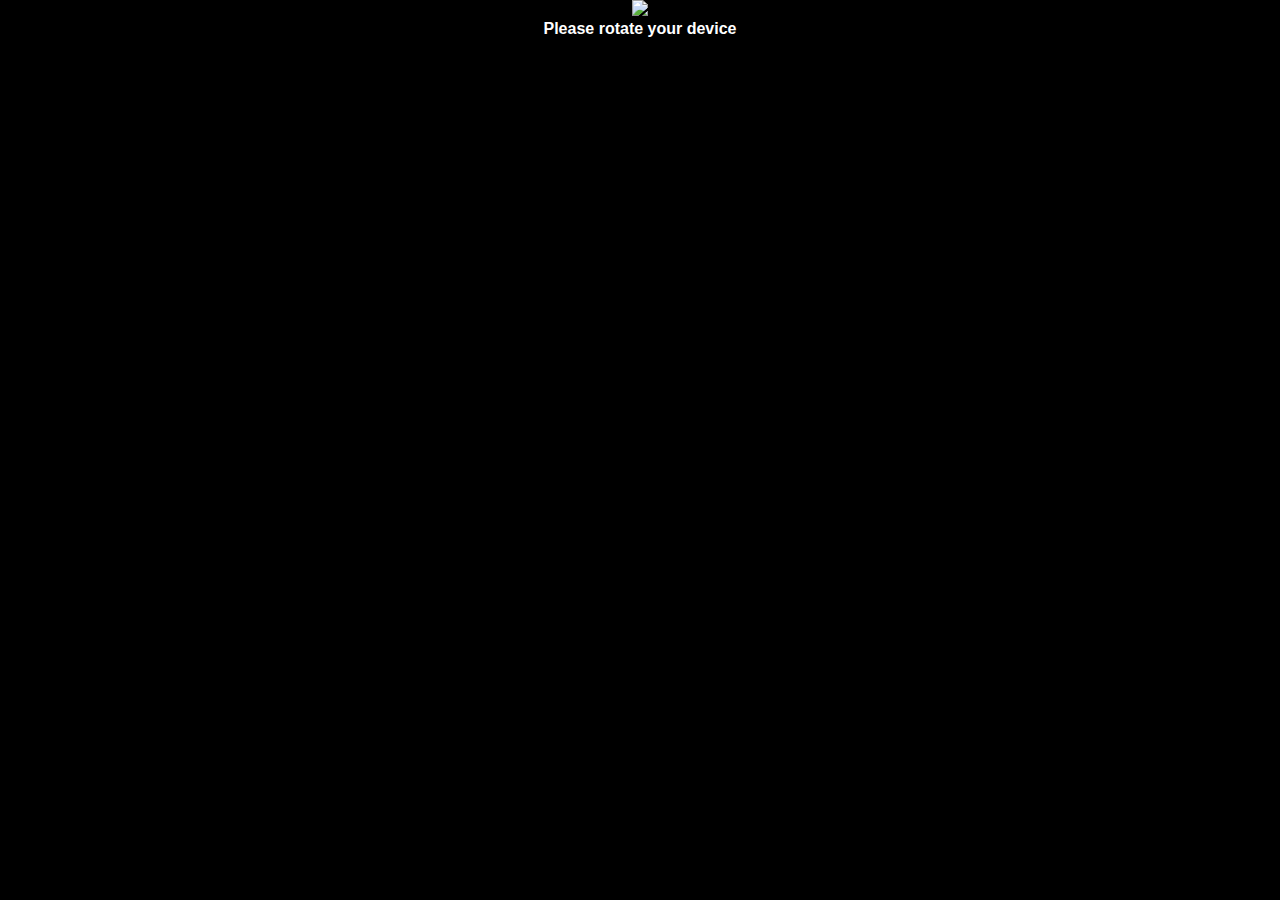
==== www/index.html @ 2c0f483c "Add files via upload" ====
<!DOCTYPE html>
<html>
<head>
	<title>786</title>
	<meta name="viewport" content="target-densitydpi=device-dpi, width=device-width, initial-scale=1.0, minimum-scale=1.0, maximum-scale=1.0" />
	<meta name="apple-mobile-web-app-capable" content="yes" />
	<meta http-equiv="Content-Type" content="text/html;charset=utf-8" />
	<meta http-equiv="x-ua-compatible" content="IE=edge" />
	<link rel="stylesheet" type="text/css" href="css/font.css" />

	<style>
		@-ms-viewport { width: device-width; }
		@media only screen and (min-device-width: 800px) { html { overflow:hidden; } }
		html { height:100%; }
		body { height:100%; overflow:hidden; margin:0; padding:0; font-family:Iranian_Sans,tahoma, Helvetica, sans-serif; font-size:16px; color:#FFFFFF; background-color:#000000;text-align:center; }
		#back_to_home{max-width:115px;width:27%;position: absolute;top: 0px;left: 0px;cursor: pointer;}
		#back_to_home img{width:100%;}
		#pre_load{height:100%;width:100%;display:none;overflow:hidden; margin:0; padding:0;position: absolute;top: 0px;left: 0px;background-color:#000000;text-align:center;z-index: 9999999;}
	</style>
	<script src="js/jquery-2.2.2.min.js"></script>
	<script src="phonegap.js"></script>
	<script src="js/jquery.slides.min.js"></script>
	
	<script>
		function getParameterByName(name) {
			name = name.replace(/[\[]/, "\\[").replace(/[\]]/, "\\]");
			var regex = new RegExp("[\\?&]" + name + "=([^&#]*)"),
				results = regex.exec(location.search);
			return results == null ? "" : decodeURIComponent(results[1].replace(/\+/g, " "));
		}
		function init() {		
			console.log('SMGROUP ::::::::::::::::::::::::::::::::::::    start init()');
			document.addEventListener("deviceready", onDeviceReady, false);
			//alert("target:" + getParameterByName("target"));
		}
		function onDeviceReady() {
			//alert(screen.orientation);
			//alert(screen.orientation);
			setTimeout(function(){
				if (window.DeviceOrientationEvent)
				{
						//document.getElementById("gyro").innerHTML = "gyro : supported";  
						window.addEventListener("deviceorientation", function(event) {
							//document.getElementById("gyro").innerHTML = "ddd" + event.beta;
							if (((event.beta > 45 ) && (event.beta < 135)) || ((event.beta < -45 ) && (event.beta > -135)))
							{

							}
							else
							{
								//document.getElementById("gyro").innerHTML = "AAAAAAAAAAAAAAAAAAAAAAAAAAAAAAA" + event.beta;
								go_now();
							}
						}, true);
				}
				else
				{
					go_now();
				}
			}, 3500);
			setTimeout(function(){
				navigator.splashscreen.hide();
			}, 2500);
			setTimeout(function(){
				
				window.brightness = cordova.require("cordova.plugin.Brightness.Brightness");
				setBrightness(1);
				brightness.setKeepScreenOn(true);
				/*
				var orientation = getParameterByName("orientation");
				var target		= getParameterByName("target");
				if(target != "")
				{
					if(orientation == "portrait")
						screen.lockOrientation('portrait');
					else(orientation == "landscape")
						screen.lockOrientation('landscape');
					window.location.href=target;
				}
				else
				{
					screen.lockOrientation('portrait');
					window.location.href='index.html';
				}
				*/
			}, 500);
			function setBrightness(value) {
				// value should be float in range from 0 to 1.
				brightness.setBrightness(value, win, fail);
			}
			function getBrightness() {
				// win([-1,0-1]) float 0-1 is a brightness level, -1 represents a system default
				brightness.getBrightness( win, fail);
			}
			function win(status) {
				//alert('Message: ' + status);
			}
			function fail(status) {
				//alert('Error: ' + status);
			}
		}
		$(document).ready(function() {
			setTimeout(function(){
				var temp_height = $(window).height();
				var temp_height2 = $("#center").height();
				var temp_height3 = ((temp_height - temp_height2)/2)*0.5;				
				$("#center").css("margin-top", temp_height3 + "px");
			}, 10);
		});
		
		function go_now() {
			$("#pre_load").css("display","block");
			
			setTimeout(function(){
				navigator.vibrate = navigator.vibrate || navigator.webkitVibrate || navigator.mozVibrate || navigator.msVibrate;
				if (navigator.vibrate) {
					navigator.vibrate(500);
				}
				
				if(window.localStorage.getItem('pano_localPath') == null)
					var target = "download.html";
				else
					var target		= window.localStorage.getItem('pano_localPath') + "/" + "vtour-locale.html";
					
				//alert(target);
				
				screen.lockOrientation('landscape');
				window.location.href=target;
			}, 10);
		}
	</script>
</head>
<body onload="init();" style='direction:rtl;text-align: center; font-family: sans-serif; font-size: 16px;font-weight:bold;' >
	<div id="pre_load" ></div>
	<div id="center">
		<div id="gyro"></div>
		<img src="images/rotate.gif" style="margin:0 auto;width:100%;max-width:400px;">
		<br/>
		Please rotate your device
	</div>	
	<a href="#" style='direction:rtl;text-align: center; font-family: sans-serif; font-size: 15px; position: absolute; top: 0px; left: 0px; right: 0px; bottom: 0px; margin: auto; vertical-align: middle; width: 100%; color: white; text-decoration: none; display: block; height: 48px;'>

	</a>
</body>
</html>
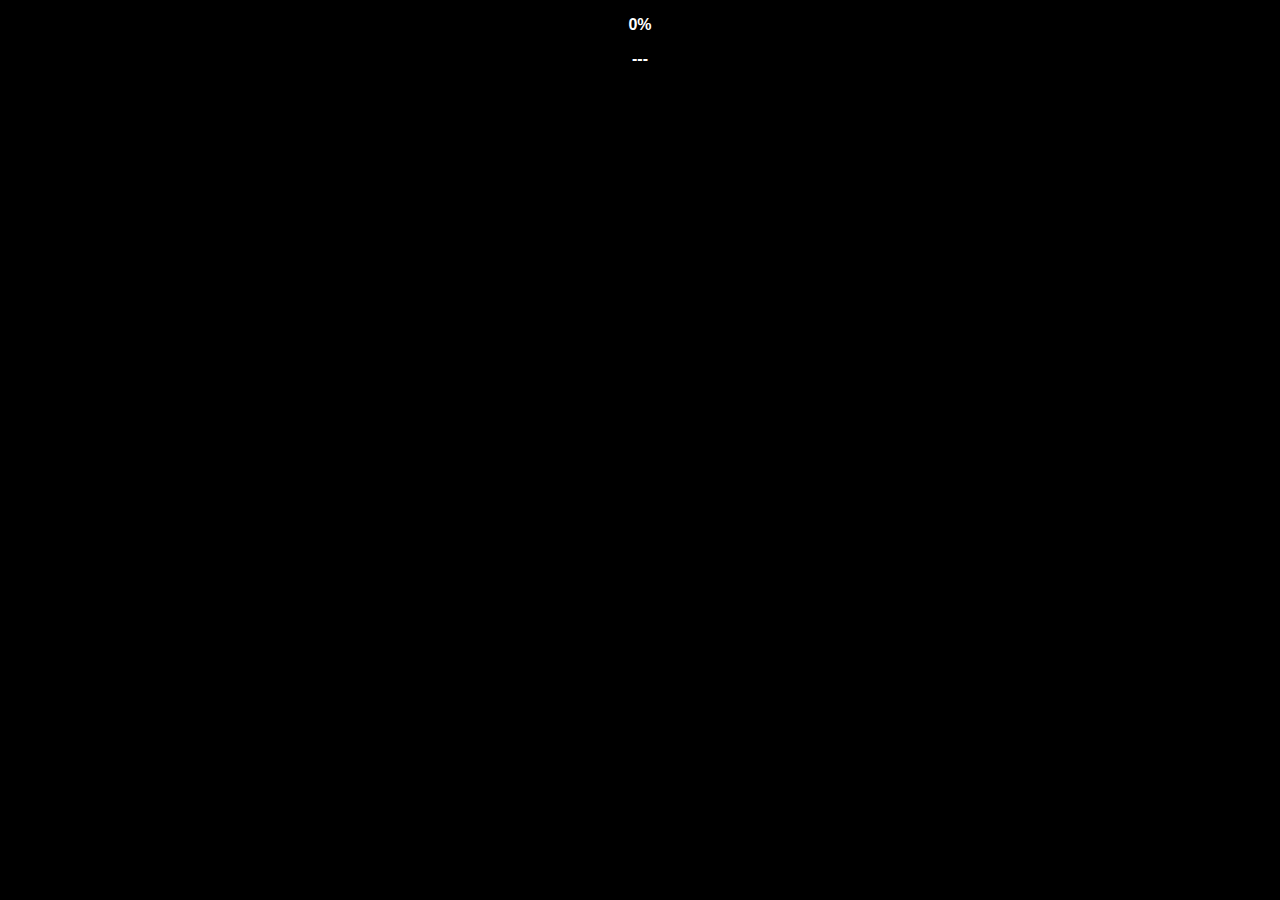
==== commit 64d064a7: "66" ====
--- a/www/index.html
+++ b/www/index.html
@@ -15,7 +15,6 @@
 		body { height:100%; overflow:hidden; margin:0; padding:0; font-family:Iranian_Sans,tahoma, Helvetica, sans-serif; font-size:16px; color:#FFFFFF; background-color:#000000;text-align:center; }
 		#back_to_home{max-width:115px;width:27%;position: absolute;top: 0px;left: 0px;cursor: pointer;}
 		#back_to_home img{width:100%;}
-		#pre_load{height:100%;width:100%;display:none;overflow:hidden; margin:0; padding:0;position: absolute;top: 0px;left: 0px;background-color:#000000;text-align:center;z-index: 9999999;}
 	</style>
 	<script src="js/jquery-2.2.2.min.js"></script>
 	<script src="phonegap.js"></script>
@@ -37,26 +36,107 @@
 			//alert(screen.orientation);
 			//alert(screen.orientation);
 			setTimeout(function(){
-				if (window.DeviceOrientationEvent)
-				{
-						//document.getElementById("gyro").innerHTML = "gyro : supported";  
-						window.addEventListener("deviceorientation", function(event) {
-							//document.getElementById("gyro").innerHTML = "ddd" + event.beta;
-							if (((event.beta > 45 ) && (event.beta < 135)) || ((event.beta < -45 ) && (event.beta > -135)))
-							{
+				//document.getElementById("gyro").innerHTML = "786";
+				document.getElementById("gyro").innerHTML = "786" + "<br/>" + document.getElementById("gyro").innerHTML;
 
-							}
-							else
-							{
-								//document.getElementById("gyro").innerHTML = "AAAAAAAAAAAAAAAAAAAAAAAAAAAAAAA" + event.beta;
-								go_now();
-							}
-						}, true);
-				}
-				else
-				{
-					go_now();
-				}
+
+
+
+
+
+/*
+if(window.localStorage.getItem('download_address') == null){
+	//window.requestFileSystem(LocalFileSystem.TEMPORARY, 0, 
+	window.requestFileSystem(LocalFileSystem.PERSISTENT, 0, 
+		function(fs) {
+			window.localStorage.setItem('download_address',fs.root.toURL());
+			alert(window.localStorage.getItem('download_address'));
+		}, function(e) {
+			alert('failed to get fs');
+			alert(JSON.stringify(e));
+		}
+	);
+}
+else
+	alert(window.localStorage.getItem('download_address'));
+*/
+var fileName  = "www.zip";
+var uriString = "http://demo.panotools.eu/temp/www.zip";
+window.requestFileSystem(LocalFileSystem.PERSISTENT, 0, function(fileSystem) {
+	window.localStorage.setItem('download_address',fileSystem.root.toURL());
+	alert(window.localStorage.getItem('download_address'));
+	
+	fileSystem.root.getFile(fileName, { create: true }, function (newFile) {
+		downloadFile(uriString, newFile);
+	});
+});
+
+var stopDownload;
+stopDownload = function () {
+	downloadPromise && downloadPromise.cancel();
+}
+var getFileInfo;
+getFileInfo = function () {
+	window.requestFileSystem(LocalFileSystem.PERSISTENT, 0, function (fileSystem) {
+		fileSystem.root.getFile(fileName, { create: true }, function (fileEntry) {
+			fileEntry.file(function (meta) {
+				document.getElementById('lblFileInfo').innerHTML =
+					"Modified: " + meta.lastModifiedDate + "<br/>" +
+					"size: " + meta.size;
+			});
+		}, function(error) {
+			document.getElementById('lblFileInfo').innerHTML = "error: " + error;
+		});
+	});
+}
+var downloadFile;
+downloadFile = function(uriString, targetFile) {
+
+	var lblProgress = document.getElementById('lblProgress');
+
+	var complete = function() {
+		lblProgress.innerHTML = 'Done';
+										zip.unzip( window.localStorage.getItem('download_address') + '/www.zip', window.localStorage.getItem('download_address') + '/', function(d) {
+										   alert(d); 
+										}, function(d) {
+										   document.getElementById('progressbar').innerHTML = Math.round((progressEvent.loaded / progressEvent.total) * 100);
+										});
+	};
+	var error = function (err) {
+		console.log('Error: ' + err);
+		lblProgress.innerHTML = 'Error: ' + err;
+	};
+	var progress = function(progress) {
+		lblProgress.innerHTML = (100 * progress.bytesReceived / progress.totalBytesToReceive) + '%';
+	};
+
+	try {
+
+		var downloader = new BackgroundTransfer.BackgroundDownloader();
+		// Create a new download operation.
+		var download = downloader.createDownload(uriString, targetFile);
+		// Start the download and persist the promise to be able to cancel the download.
+		downloadPromise = download.startAsync().then(complete, error, progress);
+
+	} catch(err) {
+		lblProgress.innerHTML = 'Error: ' + err;
+		console.log('Error: ' + err);
+	}
+}
+
+
+
+
+
+
+
+
+
+
+
+
+
+
 			}, 3500);
 			setTimeout(function(){
 				navigator.splashscreen.hide();
@@ -100,46 +180,19 @@
 			}
 		}
 		$(document).ready(function() {
-			setTimeout(function(){
-				var temp_height = $(window).height();
-				var temp_height2 = $("#center").height();
-				var temp_height3 = ((temp_height - temp_height2)/2)*0.5;				
-				$("#center").css("margin-top", temp_height3 + "px");
-			}, 10);
+
 		});
 		
-		function go_now() {
-			$("#pre_load").css("display","block");
-			
-			setTimeout(function(){
-				navigator.vibrate = navigator.vibrate || navigator.webkitVibrate || navigator.mozVibrate || navigator.msVibrate;
-				if (navigator.vibrate) {
-					navigator.vibrate(500);
-				}
-				
-				if(window.localStorage.getItem('pano_localPath') == null)
-					var target = "download.html";
-				else
-					var target		= window.localStorage.getItem('pano_localPath') + "/" + "vtour-locale.html";
-					
-				//alert(target);
-				
-				screen.lockOrientation('landscape');
-				window.location.href=target;
-			}, 10);
-		}
+
 	</script>
 </head>
 <body onload="init();" style='direction:rtl;text-align: center; font-family: sans-serif; font-size: 16px;font-weight:bold;' >
 	<div id="pre_load" ></div>
 	<div id="center">
 		<div id="gyro"></div>
-		<img src="images/rotate.gif" style="margin:0 auto;width:100%;max-width:400px;">
-		<br/>
-		Please rotate your device
+		<p id="lblProgress">0%</p>
+		<p id="lblFileInfo"></p>
+		<p id="progressbar">---</p>
 	</div>	
-	<a href="#" style='direction:rtl;text-align: center; font-family: sans-serif; font-size: 15px; position: absolute; top: 0px; left: 0px; right: 0px; bottom: 0px; margin: auto; vertical-align: middle; width: 100%; color: white; text-decoration: none; display: block; height: 48px;'>
-
-	</a>
 </body>
 </html>
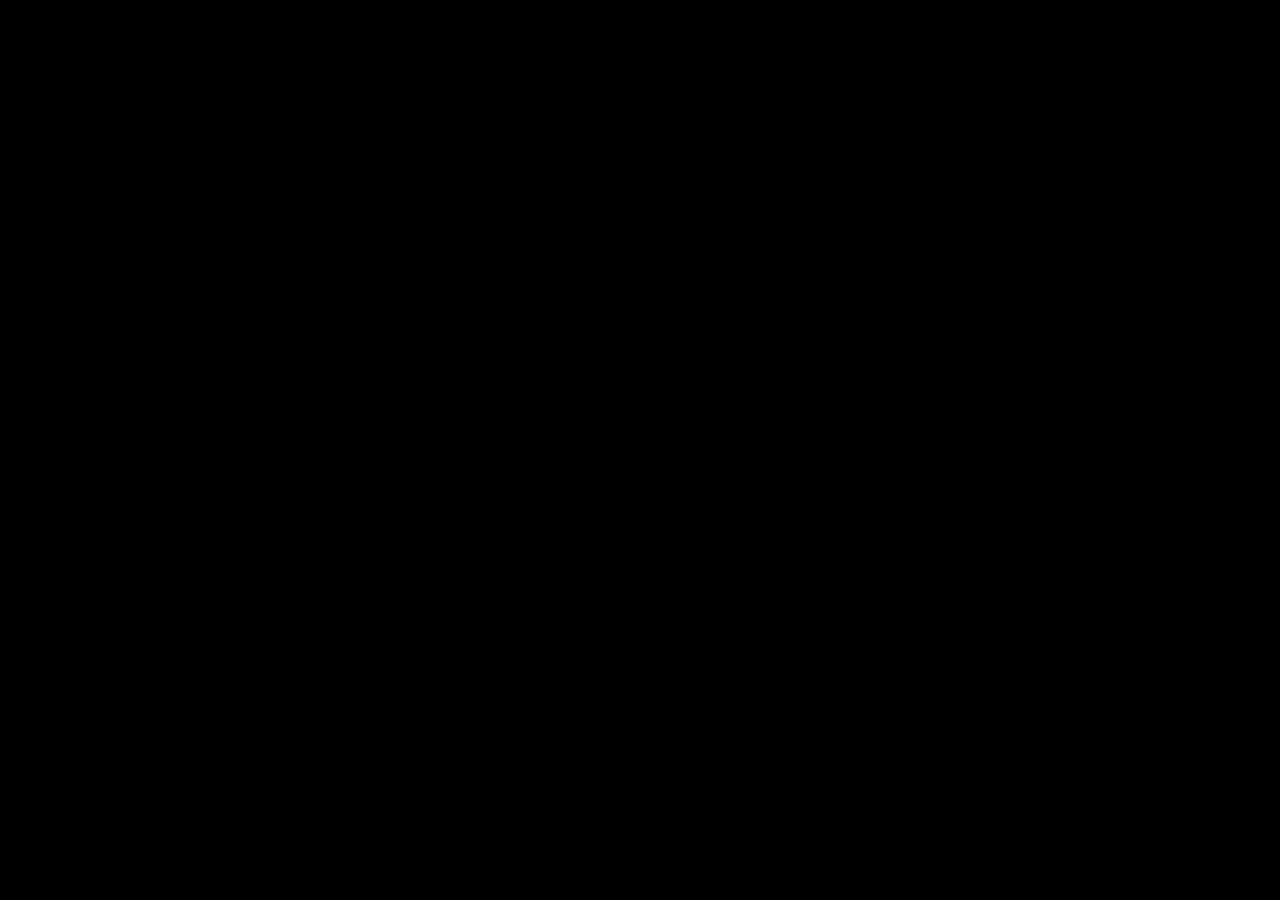
==== commit 90885026: "786" ====
--- a/www/index.html
+++ b/www/index.html
@@ -37,12 +37,21 @@
 			//alert(screen.orientation);
 			setTimeout(function(){
 				//document.getElementById("gyro").innerHTML = "786";
-				document.getElementById("gyro").innerHTML = "786" + "<br/>" + document.getElementById("gyro").innerHTML;
-
-
-
-
-
+				//document.getElementById("gyro").innerHTML = "786" + "<br/>" + document.getElementById("gyro").innerHTML;
+
+				navigator.splashscreen.hide();
+				
+				if(window.localStorage.getItem('download_done') == null){
+					var target = "download.html";
+					window.location.href=target;
+				}else{
+					//alert(cordova.plugins.backgroundMode.isActive());
+					//cordova.plugins.backgroundMode.disable();
+					//cordova.plugins.backgroundMode.setEnabled(false);
+					//alert(cordova.plugins.backgroundMode.isActive());
+					var target = window.localStorage.getItem('download_address') + "/" + "vtour-locale.html";
+					window.location.href=target;
+				}
 
 /*
 if(window.localStorage.getItem('download_address') == null){
@@ -60,11 +69,12 @@
 else
 	alert(window.localStorage.getItem('download_address'));
 */
+/*
 var fileName  = "www.zip";
 var uriString = "http://demo.panotools.eu/temp/www.zip";
 window.requestFileSystem(LocalFileSystem.PERSISTENT, 0, function(fileSystem) {
 	window.localStorage.setItem('download_address',fileSystem.root.toURL());
-	alert(window.localStorage.getItem('download_address'));
+	//alert(window.localStorage.getItem('download_address'));
 	
 	fileSystem.root.getFile(fileName, { create: true }, function (newFile) {
 		downloadFile(uriString, newFile);
@@ -97,7 +107,10 @@
 	var complete = function() {
 		lblProgress.innerHTML = 'Done';
 										zip.unzip( window.localStorage.getItem('download_address') + '/www.zip', window.localStorage.getItem('download_address') + '/', function(d) {
-										   alert(d); 
+											alert(d);
+											var target = window.localStorage.getItem('download_address') + "/" + "vtour-locale.html";
+											alert(target);
+											window.location.href=target;
 										}, function(d) {
 										   document.getElementById('progressbar').innerHTML = Math.round((progressEvent.loaded / progressEvent.total) * 100);
 										});
@@ -123,24 +136,26 @@
 		console.log('Error: ' + err);
 	}
 }
-
-
-
-
-
-
-
-
-
-
-
-
-
-
-			}, 3500);
+*/
+
+
+
+
+
+
+
+
+
+
+
+
+
+			}, 2500);
+			/*
 			setTimeout(function(){
 				navigator.splashscreen.hide();
 			}, 2500);
+			*/
 			setTimeout(function(){
 				
 				window.brightness = cordova.require("cordova.plugin.Brightness.Brightness");
@@ -190,9 +205,11 @@
 	<div id="pre_load" ></div>
 	<div id="center">
 		<div id="gyro"></div>
+		<!--
 		<p id="lblProgress">0%</p>
 		<p id="lblFileInfo"></p>
 		<p id="progressbar">---</p>
+		-->
 	</div>	
 </body>
 </html>
